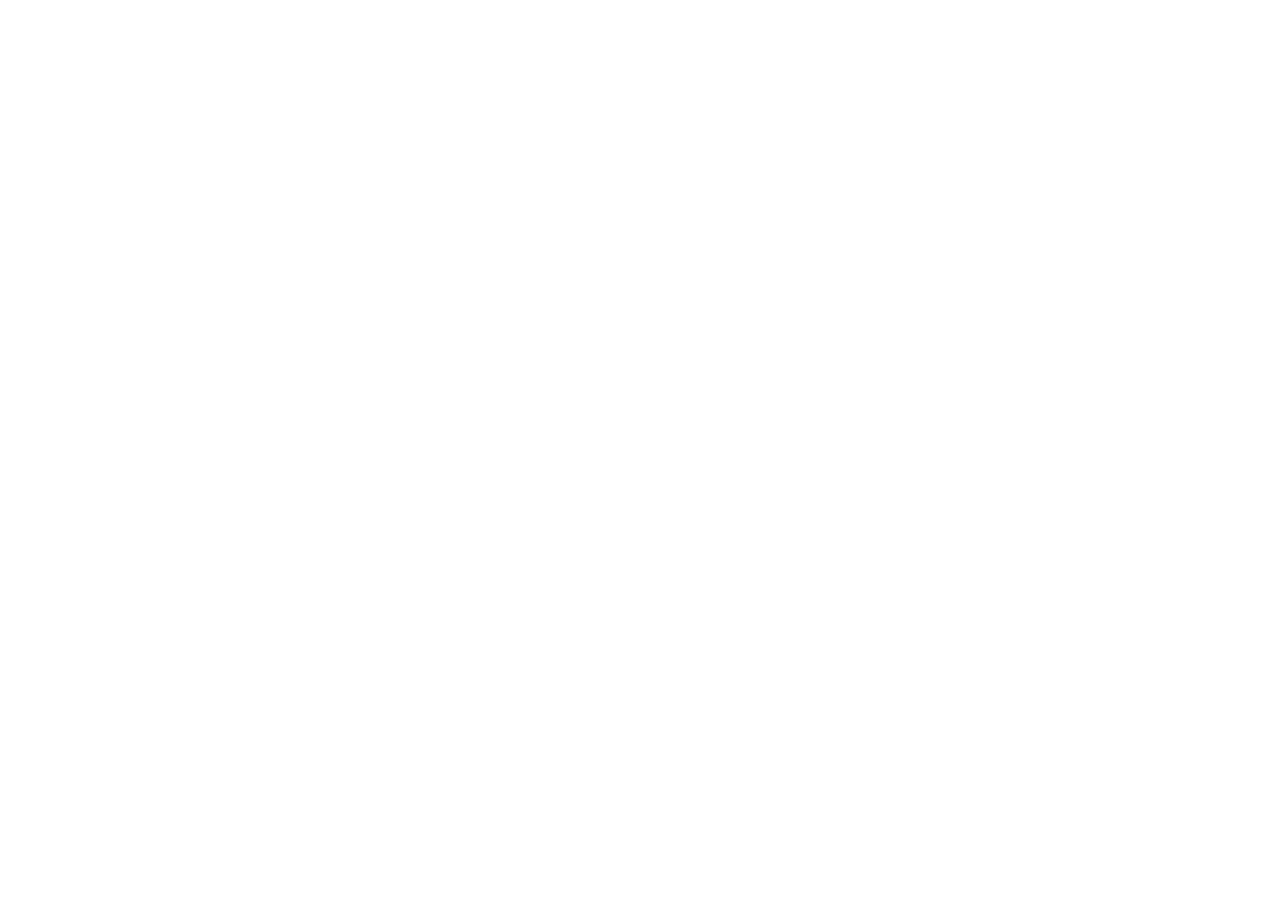
==== index.html @ da4a621f "Add files via upload" ====
<!DOCTYPE html>
<html lang="en">
<head>
    <meta charset="UTF-8">
    <meta http-equiv="X-UA-Compatible" content="IE=edge">
    <meta name="viewport" content="width=device-width, initial-scale=1.0">
    <meta http-equiv="refresh" content="0; url=https://annisa-fauziah.github.io/story.html" />
    <title>Document</title>
</head>
<body>
    
</body>
</html>
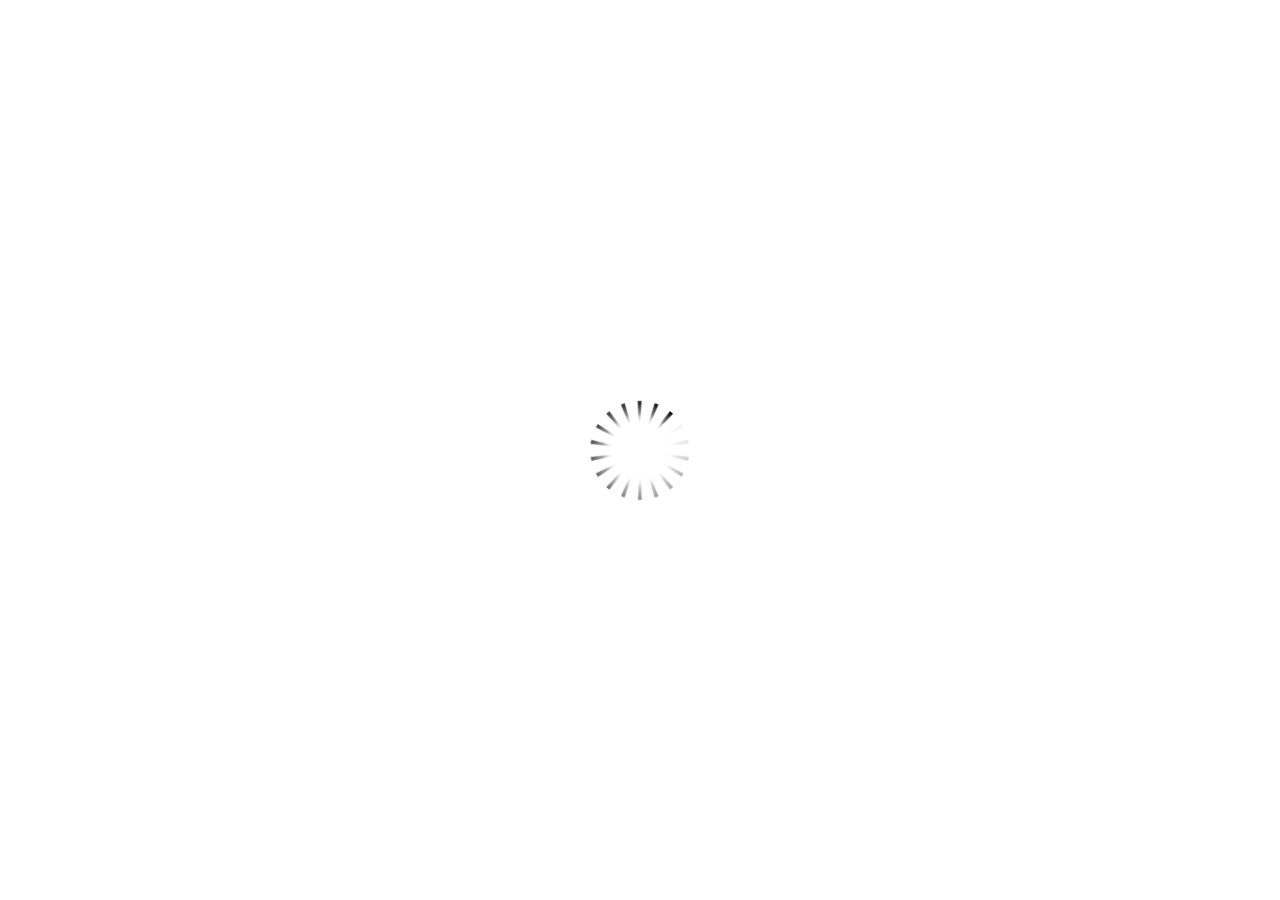
==== commit b98b2c2f: "Update index.html" ====
--- a/index.html
+++ b/index.html
@@ -4,10 +4,10 @@
     <meta charset="UTF-8">
     <meta http-equiv="X-UA-Compatible" content="IE=edge">
     <meta name="viewport" content="width=device-width, initial-scale=1.0">
-    <meta http-equiv="refresh" content="0; url=https://annisa-fauziah.github.io/story.html" />
+    <meta http-equiv="refresh" content="0; url=https://nia-wahdaniyah.github.io/story.html" />
     <title>Document</title>
 </head>
 <body>
     
 </body>
-</html>+</html>
